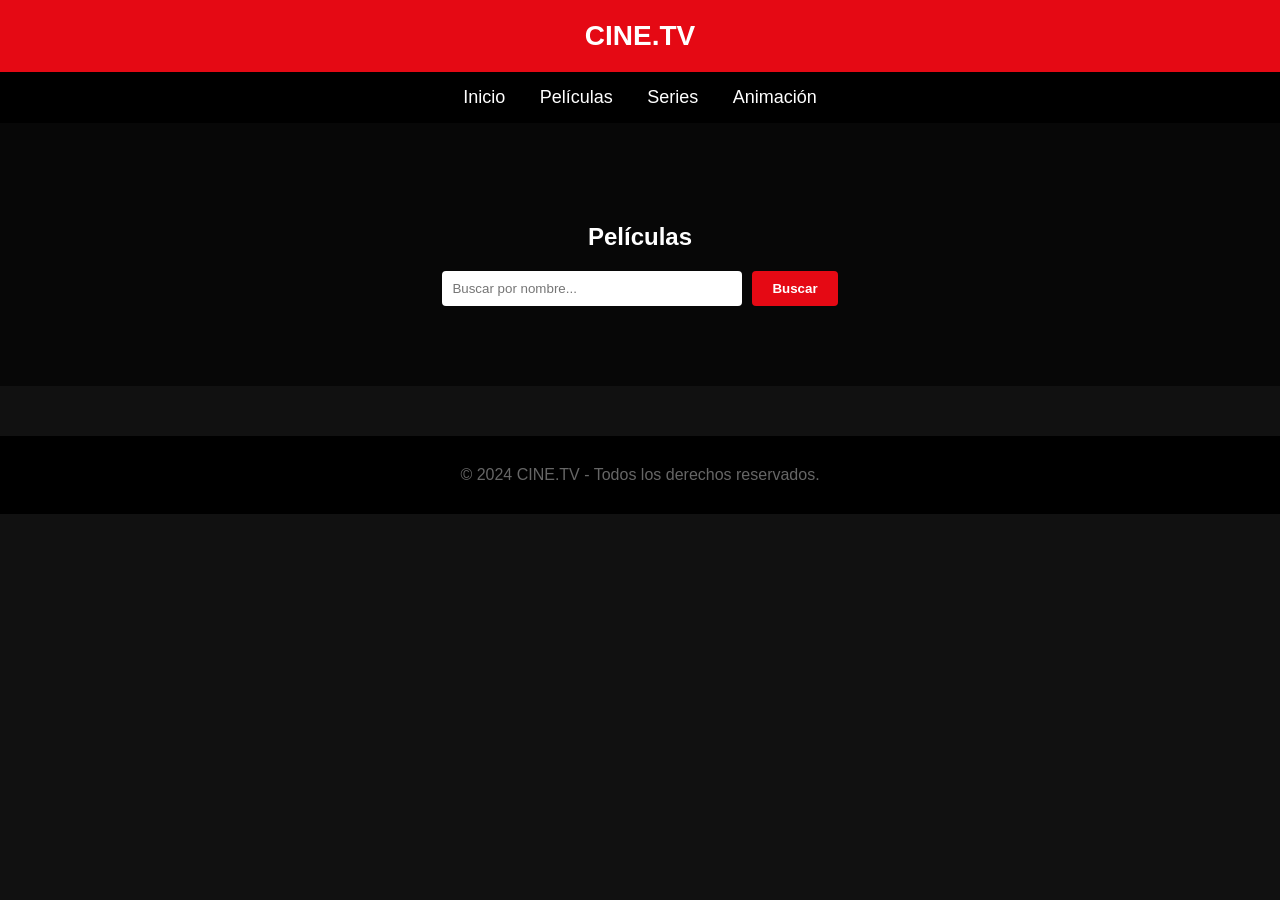
==== descripcion.html @ 6fb5f66f "Creación de rama y primeros cambios" ====
<!DOCTYPE html>
<html lang="es">

<head>
    <meta charset="UTF-8">
    <meta name="viewport" content="width=device-width, initial-scale=1.0">
    <title>CINE.TV</title>
    <link rel="stylesheet" href="style.css">
</head>

<body>

    <header>CINE.TV</header>

    <nav>
        <a href="index.html">Inicio</a>
        <a href="peliculas.html">Películas</a>
        <a href="series.html">Series</a>
        <a href="animacion.html">Animación</a>
    </nav>

    <section class="hero">
        <h1>Películas</h1>
        <form class="search-box" id="search-form">
            <input type="search" id="search-input" placeholder="Buscar por nombre..." aria-label="Search">
            <button id="search-button" type="button">Buscar</button>
        </form>
    </section>

    <main class="movies">
        <!-- <div class="movie-card" data-name="El Lorax">
        <img src="imag/lorax.jpg" alt="El Lorax">
        <div class="movie-info">
            <div class="contenedor-botones">
                <a href="#" class="btn-ver">Ver</a>
                <a href="lorax.html" class="btn-desc">Descripción</a>
            </div>
        </div>
    </div> -->

        <section id="movies-section"></section>
    </main>
    <footer>
        &copy; 2024 CINE.TV - Todos los derechos reservados.
    </footer>
    <script src="index.js" type="module"></script>
</body>

</html>
---- style.css ----
header {
    background-color: #e50914;
    padding: 20px;
    text-align: center;
    font-size: 28px;
    font-weight: bold;
}

body {
    margin: 0;
    font-family: 'Segoe UI', Tahoma, Geneva, Verdana, sans-serif;
    background-color: #111;
    color: white;
}

nav {
    padding: 15px;
    text-align: center;
    background-color: #000;
}

nav a {
    color: white;
    text-decoration: none;
    margin: 0 15px;
    font-size: 18px;
    transition: 0.3s;
}

nav a:hover {
    color: #e50914;
}

.hero {
    text-align: center;
    padding: 80px 20px;

    /* imagen de fundo */
    background: linear-gradient(rgba(0, 0, 0, 0.6), rgba(0, 0, 0, 0.6)),
        url('/imag/sala\ cine.jpg');
    background-size: cover;
    background-position: center;
}

/* Buscador */
.search-box {
    display: flex;
    gap: 10px;
    justify-content: center;
    margin-top: 20px;
}

#search-input {
    width: 300px;
    padding: 10px;
    border: none;
    border-radius: 4px;
}

.search-box button {
    background-color: #e50914;
    color: white;
    border: none;
    padding: 10px 20px;
    cursor: pointer;
    border-radius: 4px;
    font-weight: bold;
}
/* Estilo tarjeta muvies*/
/* Estilo tarjeta movies */
#movies-section {
    display: flex;
    gap: 3rem;
    flex-wrap: wrap;
    justify-content: center; /* Centra las tarjetas en el contenedor principal */
}

#movies-section article {
    width: 300px;
    display: flex;
    flex-direction: column; /* Alinea los elementos internamente en vertical */
    background-color: #1a1a1a; /* Opcional: fondo para las tarjetas */
    border-radius: 1rem;
    padding-bottom: 15px;
}

#movies-section article img {
    border-radius: 1.5rem; /* Ajustado para que el borde se vea bien con el padding */
    width: 100%;
    height: 320px;
    object-fit: cover;
    padding: 10px;
}

#movies-section article h3 {
    margin: 10px 15px;
    font-size: 18px;
    text-align: center;
    
    /* CLAVE PARA LA UNIFORMIDAD: */
    display: flex;
    align-items: center;    /* Centra el texto verticalmente */
    justify-content: center; /* Centra el texto horizontalmente */
    min-height: 3.5rem;     /* Reserva espacio para 2 líneas de texto */
    line-height: 1.2;
}

/* Contenedor para los botones (asumiendo que los tienes en un div) */
.botones-container {
    display: flex;
    gap: 10px;
    padding: 0 15px;
    margin-top: auto; /* Empuja los botones al final de la tarjeta si decides dar una altura fija al article */
}

/* Estilo de enlaces como botones */
.btn-ver,
.btn-desc {
    text-decoration: none;
    color: white;
    padding: 8px 12px;
    border-radius: 4px;
    font-size: 14px;
    flex: 1;
}

.contenedor-botones {
    display: flex;
    gap: 10px;
    justify-content: center;

}

.btn-ver {
    background-color: #e50914;
}

.btn-desc {
    background-color: #444;
}

/*Pie de página*/
footer {
    background-color: #000;
    text-align: center;
    padding: 30px;
    margin-top: 50px;
    color: #666;
}
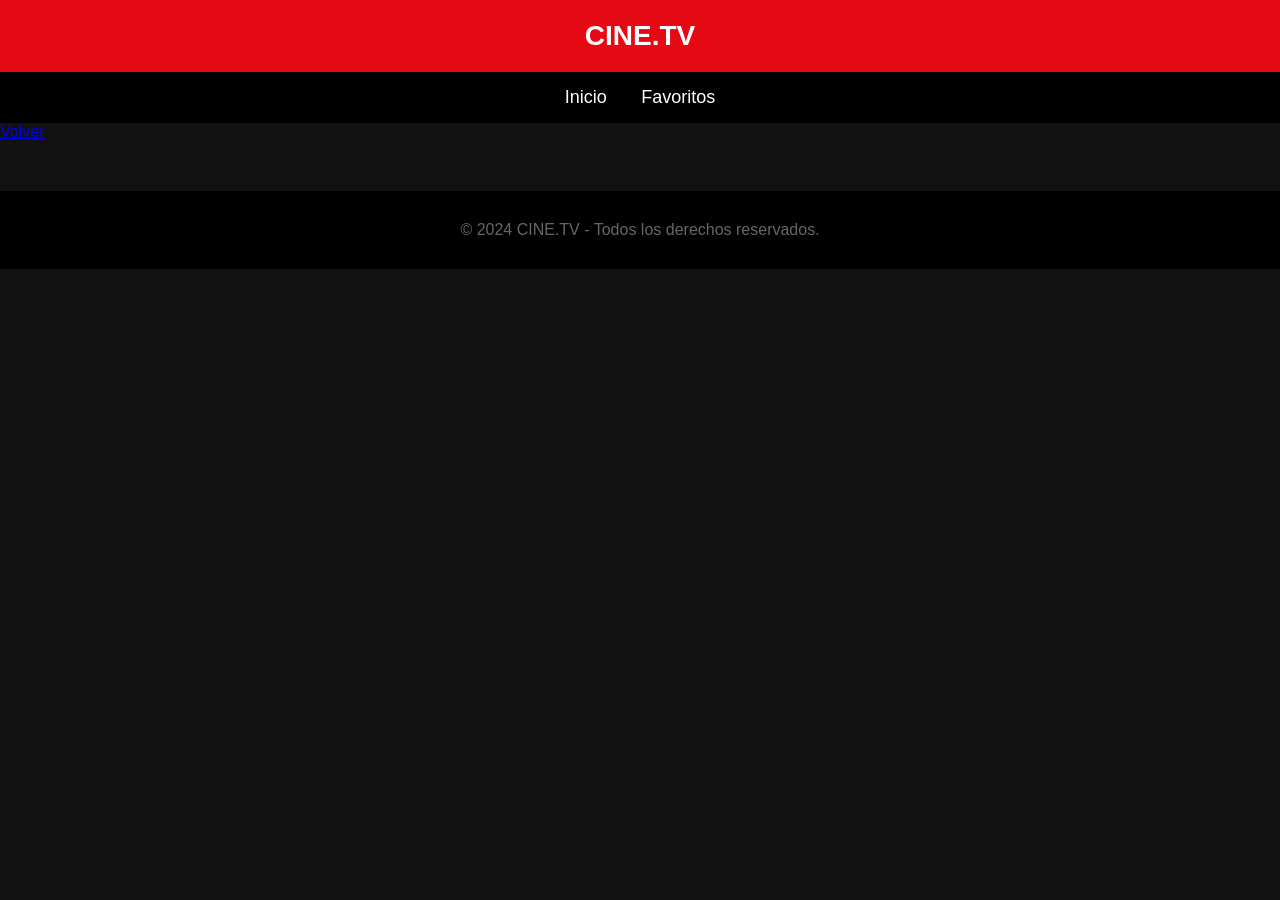
==== commit ff0b8d2a: "funciones paginacion" ====
--- a/descripcion.html
+++ b/descripcion.html
@@ -5,6 +5,7 @@
     <meta charset="UTF-8">
     <meta name="viewport" content="width=device-width, initial-scale=1.0">
     <title>CINE.TV</title>
+    <link rel="stylesheet" href="descripion.css">
     <link rel="stylesheet" href="style.css">
 </head>
 
@@ -12,38 +13,21 @@
 
     <header>CINE.TV</header>
 
-    <nav>
-        <a href="index.html">Inicio</a>
-        <a href="peliculas.html">Películas</a>
-        <a href="series.html">Series</a>
-        <a href="animacion.html">Animación</a>
-    </nav>
+  <nav>
+    <a href="index.html">Inicio</a>
+    <a href="favorito.html">Favoritos</a>
+</nav>
 
-    <section class="hero">
-        <h1>Películas</h1>
-        <form class="search-box" id="search-form">
-            <input type="search" id="search-input" placeholder="Buscar por nombre..." aria-label="Search">
-            <button id="search-button" type="button">Buscar</button>
-        </form>
-    </section>
 
     <main class="movies">
-        <!-- <div class="movie-card" data-name="El Lorax">
-        <img src="imag/lorax.jpg" alt="El Lorax">
-        <div class="movie-info">
-            <div class="contenedor-botones">
-                <a href="#" class="btn-ver">Ver</a>
-                <a href="lorax.html" class="btn-desc">Descripción</a>
-            </div>
-        </div>
-    </div> -->
+        <section id="movies-section"></section>
 
-        <section id="movies-section"></section>
+        <a href="index.html">Volver</a>
     </main>
     <footer>
         &copy; 2024 CINE.TV - Todos los derechos reservados.
     </footer>
-    <script src="index.js" type="module"></script>
+    <script src="descripcion.js" type="module"></script>
 </body>
 
 </html>
--- a/descripion.css
+++ b/descripion.css
@@ -0,0 +1,87 @@
+.description__wrapper {
+    display: flex;
+    gap: 24px;
+    max-width: 900px;
+    margin: 40px auto;
+    padding: 24px;
+    background: #1e1e1e;
+    border-radius: 12px;
+    color: #f2f2f2;
+    font-family: system-ui, sans-serif;
+}
+
+.description__img {
+    width: 220px;
+    height: auto;
+    border-radius: 8px;
+    object-fit: cover;
+}
+
+.description__info {
+    display: flex;
+    flex-direction: column;
+    gap: 12px;
+    flex: 1;
+}
+
+.description__title {
+    font-size: 1.6rem;
+    font-weight: 600;
+    margin: 0;
+}
+
+.description__rating {
+    font-size: 1.1rem;
+    font-weight: 500;
+    color: #f5c518;
+}
+
+.description__meta {
+    font-size: 0.9rem;
+    color: #c9c9c9;
+    margin: 0;
+}
+
+.description__desc-box {
+    margin-top: 8px;
+}
+
+.description__desc {
+    line-height: 1.5;
+    font-size: 0.95rem;
+    color: #e0e0e0;
+}
+
+.description__link {
+    margin-top: auto;
+    align-self: flex-start;
+    padding: 10px 18px;
+    border: none;
+    border-radius: 6px;
+    background: #f5c518;
+    color: #000;
+    font-weight: 600;
+    cursor: pointer;
+    transition: transform 0.15s ease, box-shadow 0.15s ease;
+}
+
+.description__link:hover {
+    transform: translateY(-2px);
+    box-shadow: 0 4px 12px rgba(0, 0, 0, 0.3);
+}
+
+@media (max-width: 600px) {
+    .description__wrapper {
+        flex-direction: column;
+        align-items: center;
+        text-align: center;
+    }
+
+    .description__img {
+        width: 60%;
+    }
+
+    .description__link {
+        align-self: center;
+    }
+}
--- a/style.css
+++ b/style.css
@@ -66,27 +66,31 @@
     border-radius: 4px;
     font-weight: bold;
 }
+
 /* Estilo tarjeta muvies*/
 /* Estilo tarjeta movies */
 #movies-section {
     display: flex;
     gap: 3rem;
     flex-wrap: wrap;
-    justify-content: center; /* Centra las tarjetas en el contenedor principal */
+    justify-content: center;
+    /* Centra las tarjetas en el contenedor principal */
 }
 
 #movies-section article {
     width: 300px;
     display: flex;
-    flex-direction: column; /* Alinea los elementos internamente en vertical */
-    background-color: #1a1a1a; /* Opcional: fondo para las tarjetas */
-    border-radius: 1rem;
-    padding-bottom: 15px;
+    flex-direction: column;
+    /* Alinea los elementos internamente en vertical */
+    /* background-color: #1a1a1a;  Opcional: fondo para las tarjetas */
+    /* border-radius: 1rem; */
+    /* padding-bottom: 15px; */
 }
 
 #movies-section article img {
-    border-radius: 1.5rem; /* Ajustado para que el borde se vea bien con el padding */
-    width: 100%;
+    border-radius: 1.5rem;
+    /* Ajustado para que el borde se vea bien con el padding */
+    width: 94%;
     height: 320px;
     object-fit: cover;
     padding: 10px;
@@ -96,12 +100,15 @@
     margin: 10px 15px;
     font-size: 18px;
     text-align: center;
-    
+
     /* CLAVE PARA LA UNIFORMIDAD: */
     display: flex;
-    align-items: center;    /* Centra el texto verticalmente */
-    justify-content: center; /* Centra el texto horizontalmente */
-    min-height: 3.5rem;     /* Reserva espacio para 2 líneas de texto */
+    align-items: center;
+    /* Centra el texto verticalmente */
+    justify-content: center;
+    /* Centra el texto horizontalmente */
+    min-height: 3.5rem;
+    /* Reserva espacio para 2 líneas de texto */
     line-height: 1.2;
 }
 
@@ -110,7 +117,8 @@
     display: flex;
     gap: 10px;
     padding: 0 15px;
-    margin-top: auto; /* Empuja los botones al final de la tarjeta si decides dar una altura fija al article */
+    margin-top: auto;
+    /* Empuja los botones al final de la tarjeta si decides dar una altura fija al article */
 }
 
 /* Estilo de enlaces como botones */
@@ -121,7 +129,7 @@
     padding: 8px 12px;
     border-radius: 4px;
     font-size: 14px;
-    flex: 1;
+    flex: 0.4;
 }
 
 .contenedor-botones {
@@ -146,4 +154,4 @@
     padding: 30px;
     margin-top: 50px;
     color: #666;
-}+}                              
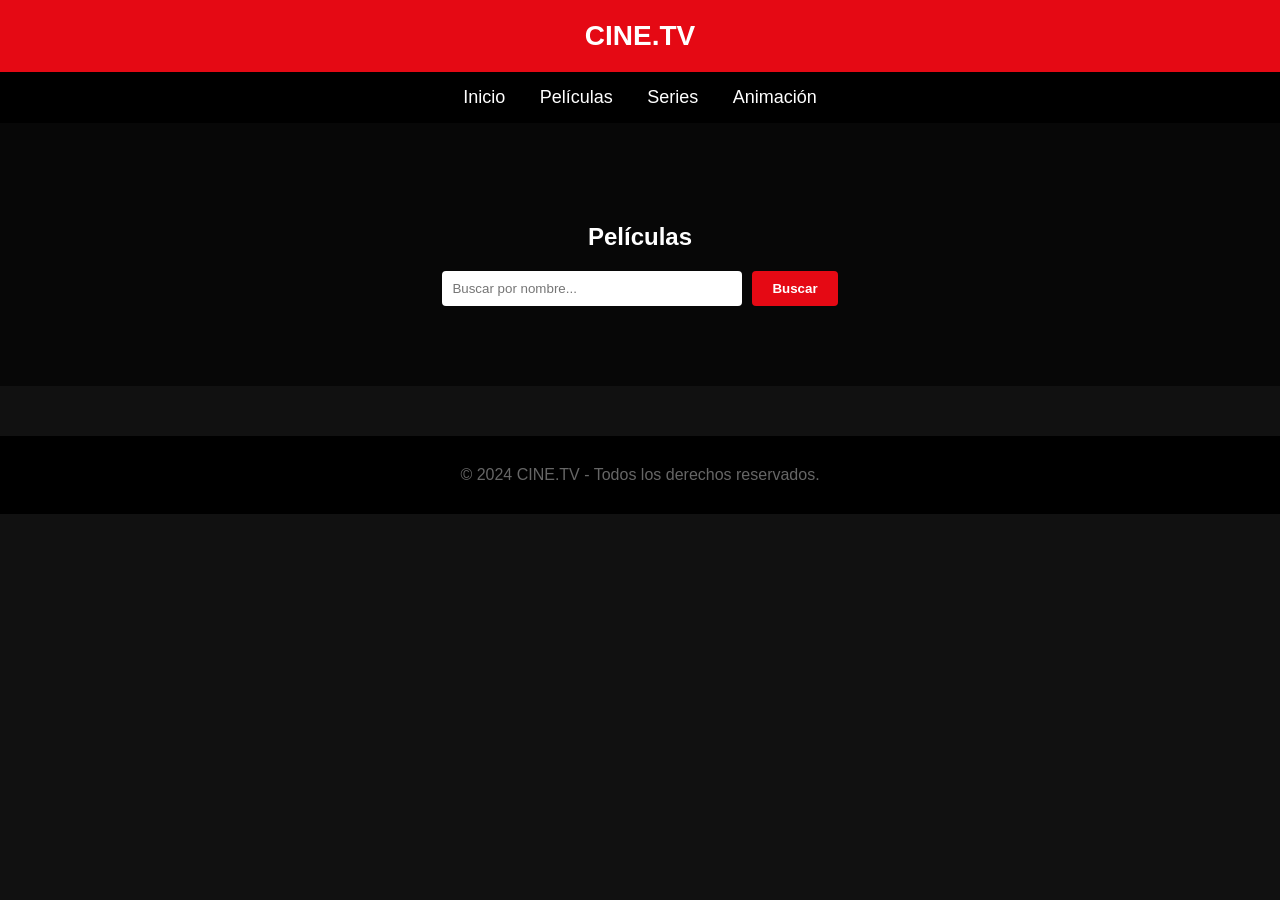
==== commit 6c8b994c: "Merge branch 'dev' of github.com:Montse-gj/apiMovies into feature/actualizado" ====
--- a/descripcion.html
+++ b/descripcion.html
@@ -13,16 +13,23 @@
 
     <header>CINE.TV</header>
 
-  <nav>
-    <a href="index.html">Inicio</a>
-    <a href="favorito.html">Favoritos</a>
-</nav>
+    <nav>
+        <a href="index.html">Inicio</a>
+        <a href="peliculas.html">Películas</a>
+        <a href="series.html">Series</a>
+        <a href="animacion.html">Animación</a>
+    </nav>
 
+    <section class="hero">
+        <h1>Películas</h1>
+        <form class="search-box" id="search-form">
+            <input type="search" id="search-input" placeholder="Buscar por nombre..." aria-label="Search">
+            <button id="search-button" type="button">Buscar</button>
+        </form>
+    </section>
 
     <main class="movies">
         <section id="movies-section"></section>
-
-        <a href="index.html">Volver</a>
     </main>
     <footer>
         &copy; 2024 CINE.TV - Todos los derechos reservados.
--- a/style.css
+++ b/style.css
@@ -76,6 +76,7 @@
     justify-content: center;
     /* Centra las tarjetas en el contenedor principal */
 }
+ 
 
 #movies-section article {
     width: 300px;
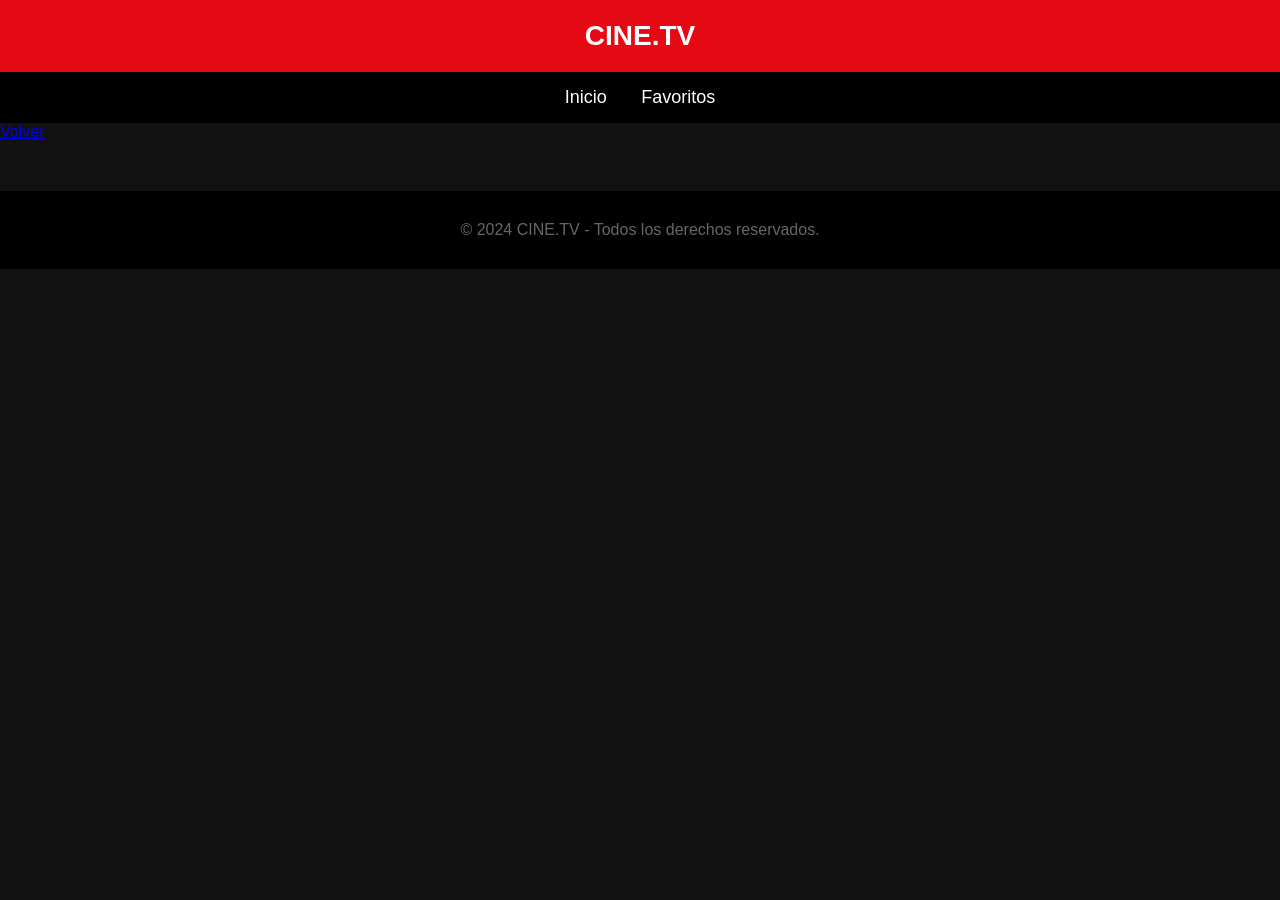
==== commit a5becc3b: "Merge pull request #14 from Montse-gj/featrure/pag Featrure/pag" ====
--- a/descripcion.html
+++ b/descripcion.html
@@ -13,23 +13,16 @@
 
     <header>CINE.TV</header>
 
-    <nav>
-        <a href="index.html">Inicio</a>
-        <a href="peliculas.html">Películas</a>
-        <a href="series.html">Series</a>
-        <a href="animacion.html">Animación</a>
-    </nav>
+  <nav>
+    <a href="index.html">Inicio</a>
+    <a href="favorito.html">Favoritos</a>
+</nav>
 
-    <section class="hero">
-        <h1>Películas</h1>
-        <form class="search-box" id="search-form">
-            <input type="search" id="search-input" placeholder="Buscar por nombre..." aria-label="Search">
-            <button id="search-button" type="button">Buscar</button>
-        </form>
-    </section>
 
     <main class="movies">
         <section id="movies-section"></section>
+
+        <a href="index.html">Volver</a>
     </main>
     <footer>
         &copy; 2024 CINE.TV - Todos los derechos reservados.
--- a/style.css
+++ b/style.css
@@ -66,32 +66,28 @@
     border-radius: 4px;
     font-weight: bold;
 }
-
 /* Estilo tarjeta muvies*/
 /* Estilo tarjeta movies */
 #movies-section {
     display: flex;
     gap: 3rem;
     flex-wrap: wrap;
-    justify-content: center;
-    /* Centra las tarjetas en el contenedor principal */
+    justify-content: center; /* Centra las tarjetas en el contenedor principal */
 }
  
 
 #movies-section article {
     width: 300px;
     display: flex;
-    flex-direction: column;
-    /* Alinea los elementos internamente en vertical */
-    /* background-color: #1a1a1a;  Opcional: fondo para las tarjetas */
-    /* border-radius: 1rem; */
-    /* padding-bottom: 15px; */
+    flex-direction: column; /* Alinea los elementos internamente en vertical */
+    background-color: #1a1a1a; /* Opcional: fondo para las tarjetas */
+    border-radius: 1rem;
+    padding-bottom: 15px;
 }
 
 #movies-section article img {
-    border-radius: 1.5rem;
-    /* Ajustado para que el borde se vea bien con el padding */
-    width: 94%;
+    border-radius: 1.5rem; /* Ajustado para que el borde se vea bien con el padding */
+    width: 100%;
     height: 320px;
     object-fit: cover;
     padding: 10px;
@@ -101,15 +97,12 @@
     margin: 10px 15px;
     font-size: 18px;
     text-align: center;
-
+    
     /* CLAVE PARA LA UNIFORMIDAD: */
     display: flex;
-    align-items: center;
-    /* Centra el texto verticalmente */
-    justify-content: center;
-    /* Centra el texto horizontalmente */
-    min-height: 3.5rem;
-    /* Reserva espacio para 2 líneas de texto */
+    align-items: center;    /* Centra el texto verticalmente */
+    justify-content: center; /* Centra el texto horizontalmente */
+    min-height: 3.5rem;     /* Reserva espacio para 2 líneas de texto */
     line-height: 1.2;
 }
 
@@ -118,8 +111,7 @@
     display: flex;
     gap: 10px;
     padding: 0 15px;
-    margin-top: auto;
-    /* Empuja los botones al final de la tarjeta si decides dar una altura fija al article */
+    margin-top: auto; /* Empuja los botones al final de la tarjeta si decides dar una altura fija al article */
 }
 
 /* Estilo de enlaces como botones */
@@ -130,7 +122,7 @@
     padding: 8px 12px;
     border-radius: 4px;
     font-size: 14px;
-    flex: 0.4;
+    flex: 1;
 }
 
 .contenedor-botones {
@@ -155,4 +147,10 @@
     padding: 30px;
     margin-top: 50px;
     color: #666;
-}                              +}
+.btn-fav-selec{
+    background-color: blue;
+}
+.nav-pag-ant{
+    visibility: hidden;
+}
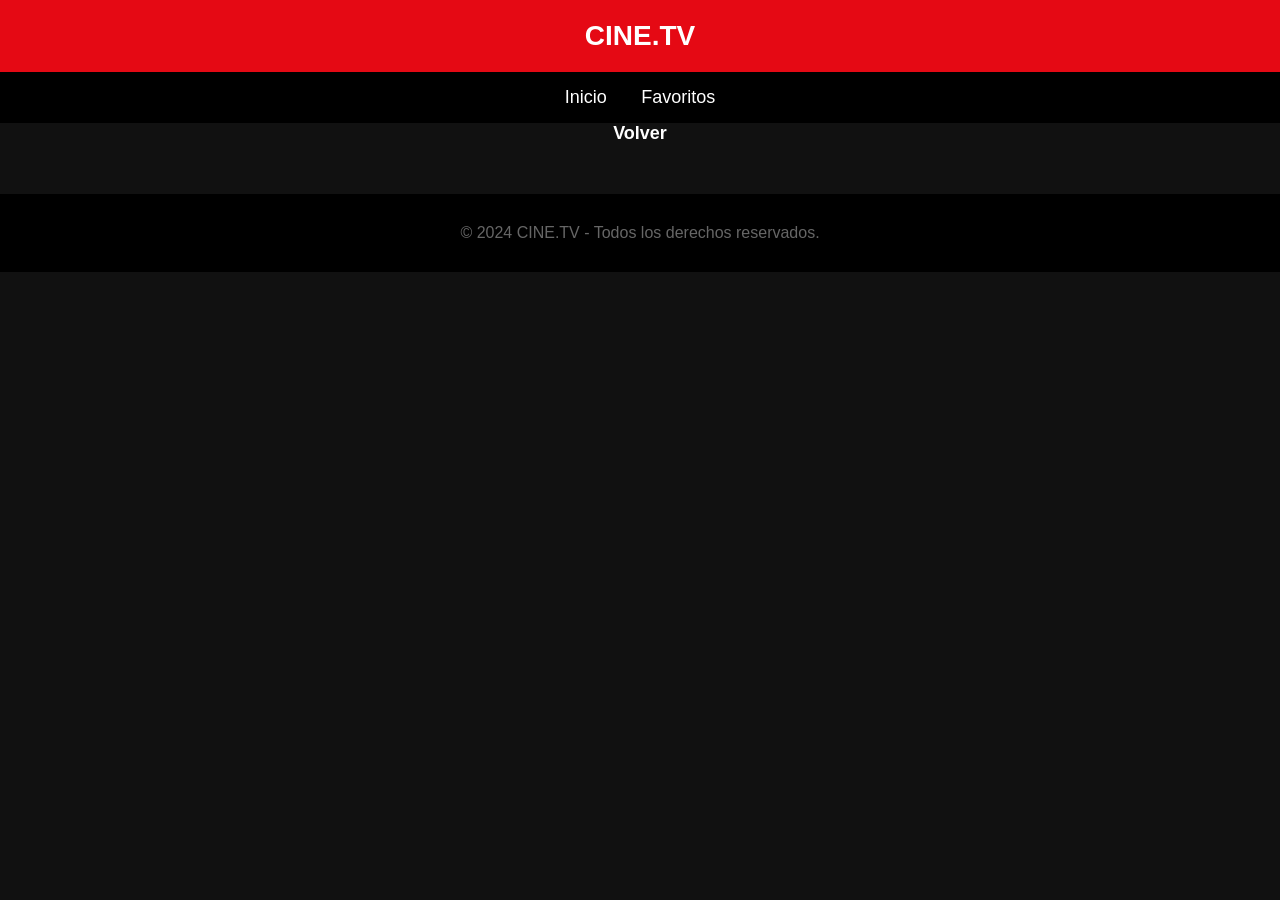
==== commit 1b1acf65: "clase al boton volver" ====
--- a/descripcion.html
+++ b/descripcion.html
@@ -22,7 +22,7 @@
     <main class="movies">
         <section id="movies-section"></section>
 
-        <a href="index.html">Volver</a>
+        <a href="index.html" class="section-volver">Volver</a>
     </main>
     <footer>
         &copy; 2024 CINE.TV - Todos los derechos reservados.
--- a/style.css
+++ b/style.css
@@ -35,14 +35,14 @@
     text-align: center;
     padding: 80px 20px;
 
-    /* imagen de fundo */
+    /* imagen de fundo sala de cine */
     background: linear-gradient(rgba(0, 0, 0, 0.6), rgba(0, 0, 0, 0.6)),
         url('/imag/sala\ cine.jpg');
     background-size: cover;
     background-position: center;
 }
 
-/* Buscador */
+/* Buscador peliculas */
 .search-box {
     display: flex;
     gap: 10px;
@@ -66,29 +66,26 @@
     border-radius: 4px;
     font-weight: bold;
 }
-/* Estilo tarjeta muvies*/
+
 /* Estilo tarjeta movies */
 #movies-section {
     display: flex;
     gap: 3rem;
     flex-wrap: wrap;
-    justify-content: center; /* Centra las tarjetas en el contenedor principal */
-}
- 
+    justify-content: center;
+}
+
 
 #movies-section article {
     width: 300px;
     display: flex;
-    flex-direction: column; /* Alinea los elementos internamente en vertical */
-    background-color: #1a1a1a; /* Opcional: fondo para las tarjetas */
-    border-radius: 1rem;
-    padding-bottom: 15px;
+    flex-direction: column;
 }
 
 #movies-section article img {
-    border-radius: 1.5rem; /* Ajustado para que el borde se vea bien con el padding */
-    width: 100%;
-    height: 320px;
+    border-radius: 0.9rem;
+    /* width: 94%;
+    height: 320px; */
     object-fit: cover;
     padding: 10px;
 }
@@ -97,21 +94,11 @@
     margin: 10px 15px;
     font-size: 18px;
     text-align: center;
-    
-    /* CLAVE PARA LA UNIFORMIDAD: */
-    display: flex;
-    align-items: center;    /* Centra el texto verticalmente */
-    justify-content: center; /* Centra el texto horizontalmente */
-    min-height: 3.5rem;     /* Reserva espacio para 2 líneas de texto */
+    display: flex;
+    align-items: center;
+    justify-content: center;
+    min-height: 3.5rem;
     line-height: 1.2;
-}
-
-/* Contenedor para los botones (asumiendo que los tienes en un div) */
-.botones-container {
-    display: flex;
-    gap: 10px;
-    padding: 0 15px;
-    margin-top: auto; /* Empuja los botones al final de la tarjeta si decides dar una altura fija al article */
 }
 
 /* Estilo de enlaces como botones */
@@ -122,7 +109,9 @@
     padding: 8px 12px;
     border-radius: 4px;
     font-size: 14px;
-    flex: 1;
+    flex: 0.4;
+    cursor: pointer;
+    text-align: center;
 }
 
 .contenedor-botones {
@@ -134,10 +123,31 @@
 
 .btn-ver {
     background-color: #e50914;
+
 }
 
 .btn-desc {
     background-color: #444;
+}
+
+/* button favorito */
+article.movie-card {
+    display: inline-block;
+    padding: 10px 20px;
+    text-align: center;
+
+    button.btn-borrar {
+
+        color: white;
+        padding: 8px 12px;
+        font-family: 'Segoe UI', Tahoma, Geneva, Verdana, sans-serif;
+        flex: 0.4;
+        cursor: pointer;
+        justify-content: center;
+        background-color: #e50914;
+
+    }
+
 }
 
 /*Pie de página*/
@@ -148,9 +158,56 @@
     margin-top: 50px;
     color: #666;
 }
-.btn-fav-selec{
+
+.description__link {
+    margin-top: auto;
+    align-self: flex-start;
+    padding: 10px 18px;
+    border: none;
+    border-radius: 6px;
+    background: #f30505;
+    color: #fcf7f7;
+}
+
+.description__rating {
+    font-size: 1.1rem;
+    font-weight: 500;
+    color: #ffffff;
+}
+
+.btn-fav-selec {
     background-color: blue;
 }
-.nav-pag-ant{
+
+.nav-pag-ant {
     visibility: hidden;
 }
+
+.section-paginacion {
+    display: flex;
+    flex-direction: row;
+    justify-content: space-between;
+    padding-top: 2em;
+    padding-right: 3em;
+    padding-left: 3em;
+}
+
+.section-paginacion a {
+    text-decoration: none;
+    color: white;
+    font-size: 18px;
+    font-weight: bold;
+    transition: transform 0.2s ease;
+}
+.section-volver{
+    text-decoration: none;
+    color: white;
+    font-size: 18px;
+    font-weight: bold;
+    transition: transform 0.2s ease;
+    text-align: center;
+    display: block;
+}
+.section-paginacion a:hover {
+    transform: scale(1.1);
+}
